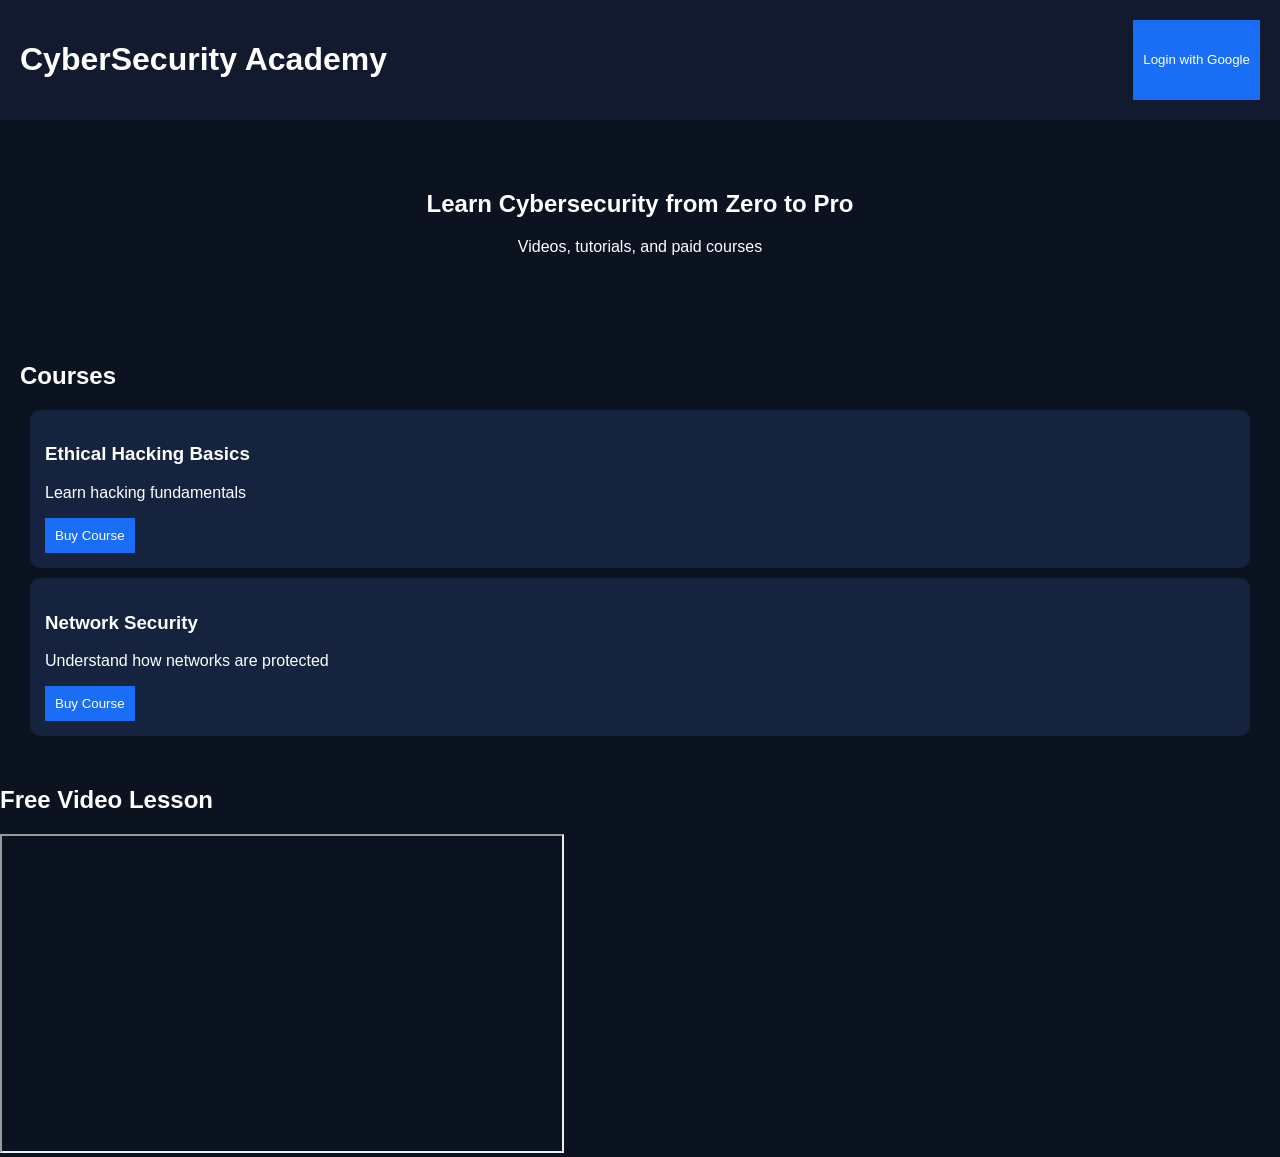
==== index.html @ 692e38a1 "update hotel project" ====
<!DOCTYPE html>
<html>

<head>
    <title>CyberSecurity Academy</title>
    <link rel="stylesheet" href="style.css">
</head>

<body>

    <header>
        <h1>CyberSecurity Academy</h1>
        <button onclick="login()">Login with Google</button>
    </header>

    <section class="hero">
        <h2>Learn Cybersecurity from Zero to Pro</h2>
        <p>Videos, tutorials, and paid courses</p>
    </section>

    <section class="courses">
        <h2>Courses</h2>

        <div class="course">
            <h3>Ethical Hacking Basics</h3>
            <p>Learn hacking fundamentals</p>
            <button onclick="buyCourse()">Buy Course</button>
        </div>

        <div class="course">
            <h3>Network Security</h3>
            <p>Understand how networks are protected</p>
            <button onclick="buyCourse()">Buy Course</button>
        </div>

    </section>

    <section class="video">
        <h2>Free Video Lesson</h2>
        <iframe width="560" height="315" src="https://www.youtube.com/embed/3Kq1MIfTWCE" allowfullscreen>
        </iframe>
    </section>

    <script src="app.js"></script>
</body>

</html>
---- style.css ----
body {
    font-family: Arial;
    margin: 0;
    background: #0b1220;
    color: white;
}

header {
    display: flex;
    justify-content: space-between;
    padding: 20px;
    background: #111a2e;
}

.hero {
    padding: 50px;
    text-align: center;
}

.courses {
    padding: 20px;
}

.course {
    background: #16233f;
    padding: 15px;
    margin: 10px;
    border-radius: 10px;
}

button {
    padding: 10px;
    background: #1a6ef5;
    color: white;
    border: none;
    cursor: pointer;
}
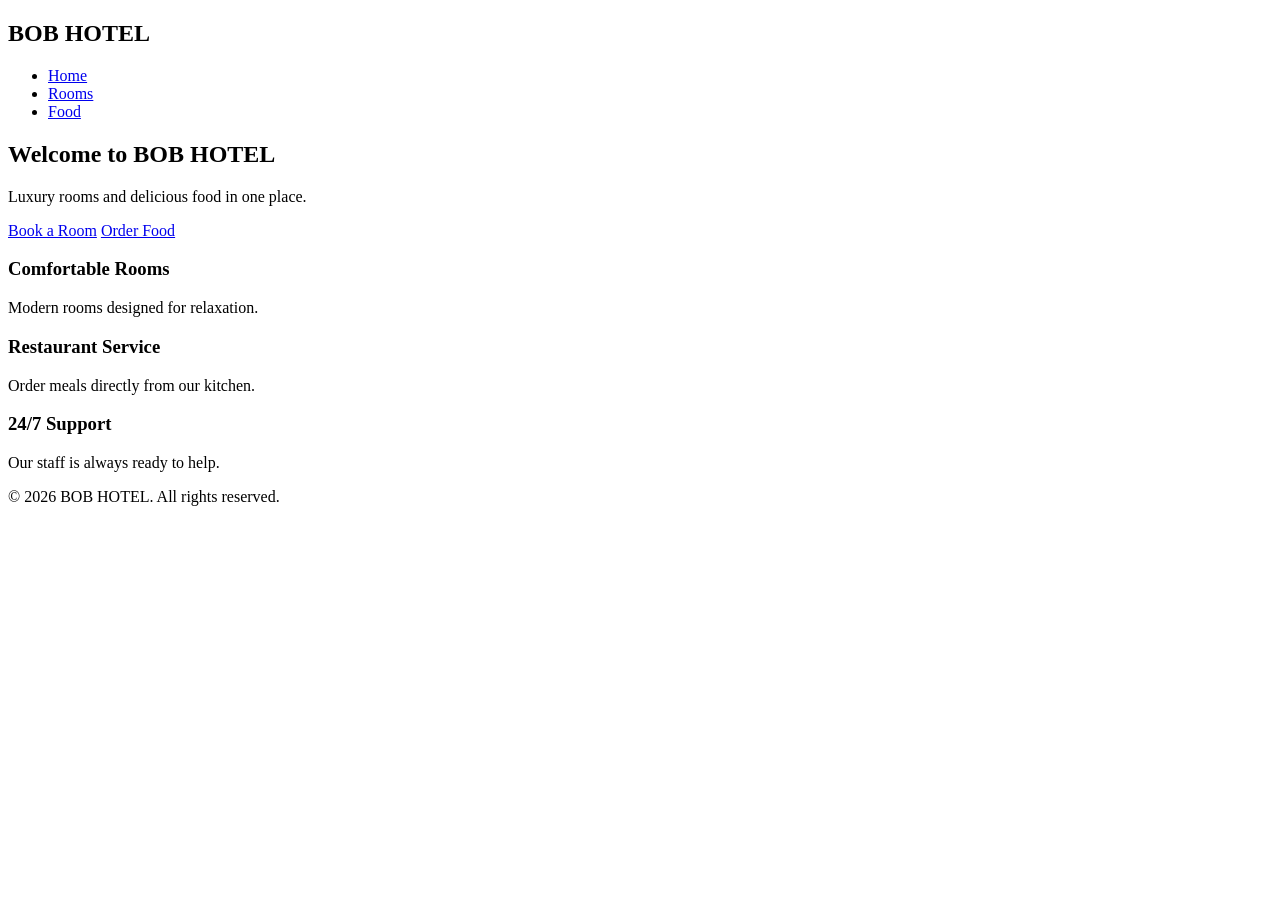
==== commit a9a0f1a3: "hotel update" ====
--- a/index.html
+++ b/index.html
@@ -1,47 +1,62 @@
 <!DOCTYPE html>
-<html>
+<html lang="en">
 
 <head>
-    <title>CyberSecurity Academy</title>
+    <meta charset="UTF-8">
+    <meta name="viewport" content="width=device-width, initial-scale=1.0">
+    <title>BOB HOTEL</title>
     <link rel="stylesheet" href="style.css">
 </head>
 
 <body>
 
     <header>
-        <h1>CyberSecurity Academy</h1>
-        <button onclick="login()">Login with Google</button>
+        <nav class="navbar">
+            <h1 class="logo">BOB HOTEL</h1>
+
+            <ul class="nav-links">
+                <li><a href="index.html">Home</a></li>
+                <li><a href="rooms.html">Rooms</a></li>
+                <li><a href="food.html">Food</a></li>
+            </ul>
+        </nav>
+
+        <section class="hero">
+            <div class="hero-content">
+                <h2>Welcome to BOB HOTEL</h2>
+                <p>Luxury rooms and delicious food in one place.</p>
+
+                <div class="hero-buttons">
+                    <a href="rooms.html" class="btn">Book a Room</a>
+                    <a href="food.html" class="btn">Order Food</a>
+                </div>
+            </div>
+        </section>
     </header>
 
-    <section class="hero">
-        <h2>Learn Cybersecurity from Zero to Pro</h2>
-        <p>Videos, tutorials, and paid courses</p>
-    </section>
+    <section class="features">
 
-    <section class="courses">
-        <h2>Courses</h2>
-
-        <div class="course">
-            <h3>Ethical Hacking Basics</h3>
-            <p>Learn hacking fundamentals</p>
-            <button onclick="buyCourse()">Buy Course</button>
+        <div class="feature-card">
+            <h3>Comfortable Rooms</h3>
+            <p>Modern rooms designed for relaxation.</p>
         </div>
 
-        <div class="course">
-            <h3>Network Security</h3>
-            <p>Understand how networks are protected</p>
-            <button onclick="buyCourse()">Buy Course</button>
+        <div class="feature-card">
+            <h3>Restaurant Service</h3>
+            <p>Order meals directly from our kitchen.</p>
+        </div>
+
+        <div class="feature-card">
+            <h3>24/7 Support</h3>
+            <p>Our staff is always ready to help.</p>
         </div>
 
     </section>
 
-    <section class="video">
-        <h2>Free Video Lesson</h2>
-        <iframe width="560" height="315" src="https://www.youtube.com/embed/3Kq1MIfTWCE" allowfullscreen>
-        </iframe>
-    </section>
+    <footer>
+        <p>&copy; 2026 BOB HOTEL. All rights reserved.</p>
+    </footer>
 
-    <script src="app.js"></script>
 </body>
 
-</html>+</html>
